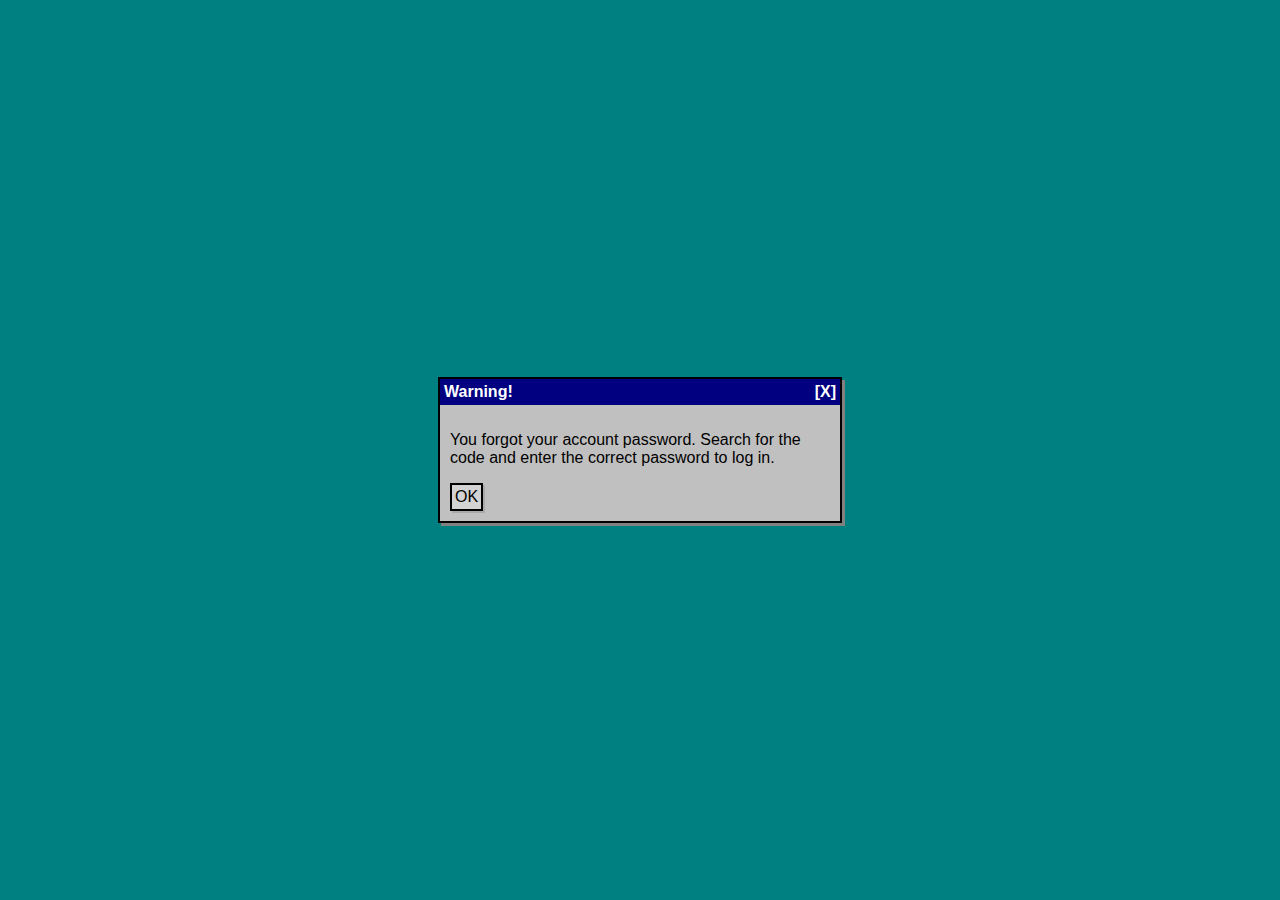
==== index.html @ a2a6279d "all escaperoom pages" ====
<!DOCTYPE html>
<html lang="en">

<head>
    <meta charset="UTF-8">
    <meta name="viewport" content="width=device-width, initial-scale=1.0">
    <title>Escaperoom</title>
    <link href="css/style.css" rel="stylesheet"/>
    <script src="js/script.js" defer></script>
</head>

<body>
    <div class="index-container">
        <div class="window">
            <div class="title-bar">
                <div>Warning!</div>
                <div>[X]</div>
            </div>
            <div class="content">
                <p>You forgot your account password. Search for the code and enter the correct password to log in.</p>
                <a href="pages/homescreen.html" class="button">OK</a>
            </div>
        </div>
    </div>
</body>

</html>
---- css/style.css ----
/* index */

body {
    font-family: sans-serif;
    margin: 0;
    padding: 0;
    list-style: none;
    box-sizing: border-box;
}

.index-container {
    background-color: teal;
    height: 100vh;
    display: flex;
    justify-content: center;
    align-items: center;
}

.window {
    width: 400px;
    border: 2px solid black;
    background-color: silver;
    box-shadow: 3px 3px 0px gray;
}

.title-bar {
    background: navy;
    color: white;
    padding: 4px;
    font-weight: bold;
    display: flex;
    justify-content: space-between;
}

.content {
    padding: 10px;
}

.button {
    border: 2px solid black;
    background: lightgray;
    padding: 3px;
    text-align: center;
    cursor: pointer;
    box-shadow: 2px 2px 0px darkgray;
    display: inline-block;
}

.button:active {
    box-shadow: none;
    transform: translate(2px, 2px);
}

a {
    text-decoration: none;
    color: black;
    display: inline-block;
}

a:active {
    transform: translate(2px, 2px);
}

a:visited {
    text-decoration: none;
    color: black;
}

/* homepage */

.homescreen-container {
    background-color: teal;
    height: 100vh;
    display: flex;
    flex-direction: column;
    justify-content: space-between;
}

.desktop {
    display: flex;
    align-items: flex-start;
    padding: 20px;
}

.icon {
    width: 64px;
    text-align: center;
    color: white;
    cursor: pointer;
}

.bin-icon img {
    width: 48px;
    height: auto;
}

.desktop-text {
    color: white;
}

.bin-icon a {
    display: flex;
    flex-direction: column;
    align-items: center;
    gap: 8px;
}

/* popup */

.popup {
    display: none;
    position: fixed;
    top: 0;
    left: 0;
    width: 100%;
    height: 100%;
    justify-content: center;
    align-items: center;
}

/* navbar */

.taskbar {
    background: silver;
    height: 40px;
    display: flex;
    padding: 5px;
    border-top: 2px solid gray;
    justify-content: flex-start;
    align-items: center;
}

.start-button {
    display: flex;
    align-items: center;
    justify-content: center;
    gap: 8px;
    background: lightgray;
    border: 2px solid black;
    padding: 5px 10px;
    font-weight: bold;
    cursor: pointer;
    box-shadow: 2px 2px 0px darkgray;
    margin: 0 16px;
}

.start-button:active {
    box-shadow: none;
    transform: translate(2px, 2px);
}

.start-button img {
    width: 24px;
    height: auto;
}

ul {
    list-style: none;
    padding: 0;
    margin: 0;
}

.taskbar-icons {
    margin-left: auto;
    margin-right: auto;
    padding: 0 16px;
}

.taskbar-icons>ul {
    display: flex;
    gap: 32px;
    justify-content: center;
    align-items: center;
}

.taskbar-icons>ul>li>a img {
    width: 32px;
    height: auto;

}

/* internet */

.internet-container {
    background-color: black;
    height: 100vh;
    display: flex;
    flex-direction: column;
    justify-content: space-between;
}

.internet-content {
    display: flex;
    justify-content: center;
    margin: auto 0;
}

.pacman-border {
    border-bottom: 2px solid grey;
}

/* login */

.login-container {
    background-color: teal;
    height: 100vh;
    display: flex;
    flex-direction: column;
    justify-content: space-between;
}

.login-content {
    display: flex;
    margin: auto;
}

.login-window {
    width: 400px;
    border: 2px solid black;
    background-color: silver;
    box-shadow: 3px 3px 0px gray;
}

.login-title-bar {
    background: navy;
    color: white;
    padding: 4px;
    font-weight: bold;
    display: flex;
    justify-content: space-between;
}

.login-window-content {
    display: flex;
    flex-direction: column;
}

.login-paragraph {
    display: flex;
    align-items: center;
    justify-content: center;
    margin-bottom: 48px;
}

.login-paragraph img {
    padding: 10px;
    width: 96px;
    height: auto;
}

.login-buttons {
    display: flex;
    justify-content: center;
    gap: 16px;
    margin-top: 200px;
    margin-bottom: 20px;
}

.login-buttons .button {
    padding: 4px 20px;
    font-size: 16px;
}

.inputfields {
    text-align: center;
}

/* finder */

.finder-container {
    background-color: teal;
    height: 100vh;
    display: flex;
    flex-direction: column;
    justify-content: space-between;
}

.finder-content {
    display: flex;
    margin: auto;
}

.finder-window {
    width: 800px;
    height: 430px;
    border: 2px solid black;
    background-color: silver;
    box-shadow: 3px 3px 0px gray;
}

.finder-title-bar {
    background: navy;
    color: white;
    padding: 4px;
    font-weight: bold;
    display: flex;
    justify-content: space-between;
}

.finder-window-content {
    display: flex;
    flex-direction: column;
    justify-content: flex-start;
}

.finder-menu {
    display: flex;
    gap: 36px;
    border-bottom: 2px solid gray;
    padding: 12px 10px;
}

.folder-titel {
    padding: 10px;
    display: flex;
    align-items: center;
    gap: 8px;
    font-weight: bold;
}

.finder-documents {
    padding: 10px;
}

.finder-documents>li>a {
    display: flex;
    align-items: center;
    justify-content: flex-start;
}

.finder-documents li {
    padding: 4px;
}

.document-icon {
    width: 24px;
    height: auto;
}

.close-btn {
    color: white;
}

.close-btn:visited {
    color: white;
}

/* notes */

.notes-container {
    background-color: teal;
    height: 100vh;
    display: flex;
    flex-direction: column;
    justify-content: space-between;
}

.notes-content {
    display: flex;
    margin: auto;
}

.notes-window {
    border: 2px solid black;
    background-color: silver;
    box-shadow: 3px 3px 0px gray;
}

.notes-title-bar {
    background: navy;
    color: white;
    padding: 4px;
    font-weight: bold;
    display: flex;
    justify-content: space-between;
}

.notes-window-content {
    display: flex;
    justify-content: center;
}

.notes-area {
    margin: 24px 8px;
    background-color: white;
    display: flex;
    flex-direction: column;
    width: 900px;
    height: 500px;
    box-shadow: inset 3px 3px;
    padding: 20px;
    gap: 48px;
}

.other-notes {
    display: flex;
    flex-direction: column;
}

textarea {
    height: 70px;
}

/* email */

.email-container {
    background-color: teal;
    height: 100vh;
    display: flex;
    flex-direction: column;
    justify-content: space-between;
}

.email-content {
    display: flex;
    margin: auto;
}

.email-window {
    border: 2px solid black;
    background-color: silver;
    box-shadow: 3px 3px 0px gray;
}

.email-title-bar {
    background: navy;
    color: white;
    padding: 4px;
    font-weight: bold;
    display: flex;
    justify-content: space-between;
}

.email-window-content {
    display: flex;
    flex-direction: column;
    justify-content: center;
}

.email-menu {
    display: flex;
    gap: 36px;
    border-bottom: 2px solid gray;
    padding: 12px 10px;
}

.email-area {
    margin: 8px 8px 24px 8px;
    background-color: white;
    display: flex;
    flex-direction: column;
    width: 1000px;
    height: 400px;
    box-shadow: inset 3px 3px;
    padding: 20px;
}

.email-area p {
    font-style: italic;
}
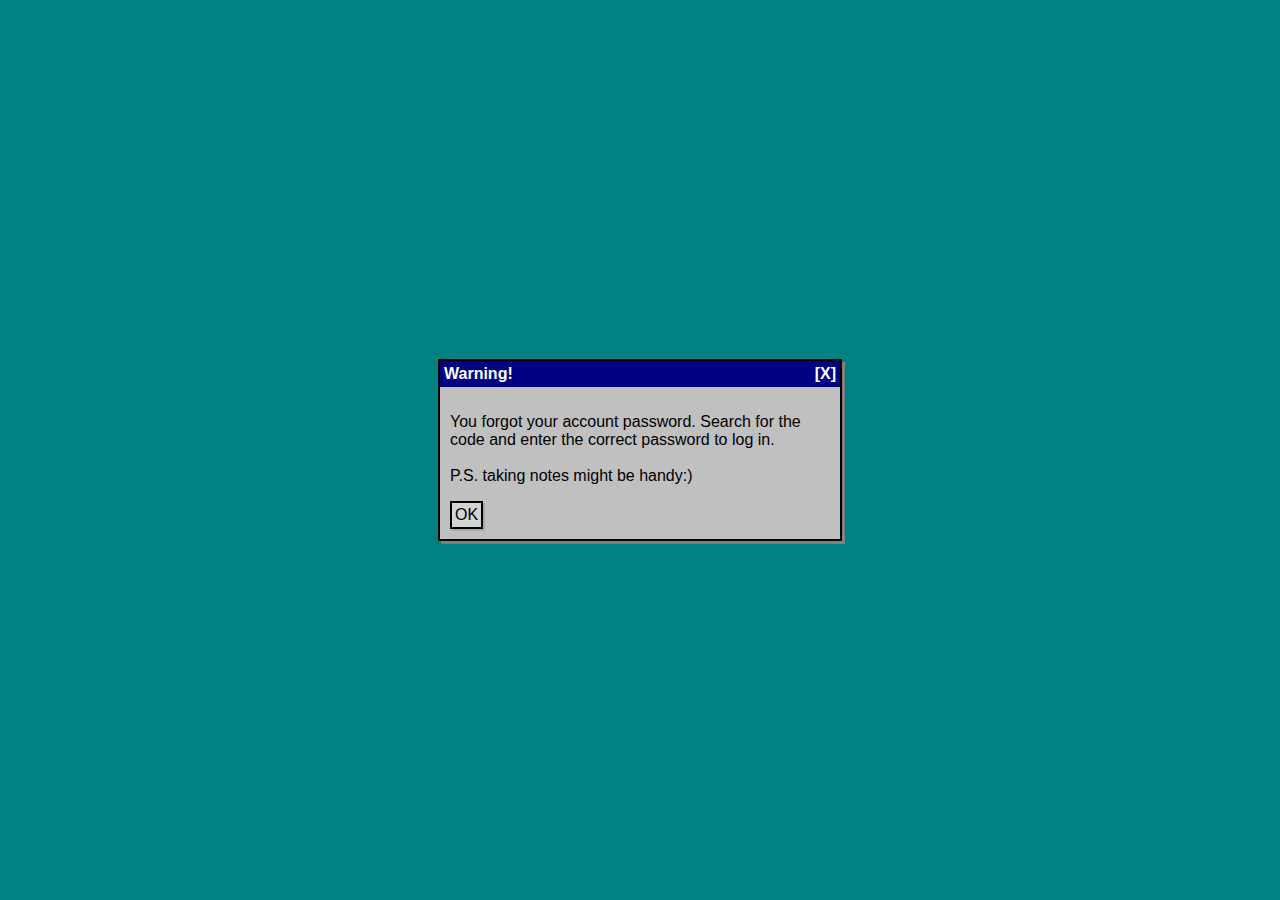
==== commit c094e5e3: "fixes after tests" ====
--- a/index.html
+++ b/index.html
@@ -17,7 +17,7 @@
                 <div>[X]</div>
             </div>
             <div class="content">
-                <p>You forgot your account password. Search for the code and enter the correct password to log in.</p>
+                <p>You forgot your account password. Search for the code and enter the correct password to log in.<br><br>P.S. taking notes might be handy:)</p>
                 <a href="pages/homescreen.html" class="button">OK</a>
             </div>
         </div>
--- a/css/style.css
+++ b/css/style.css
@@ -397,10 +397,6 @@
     flex-direction: column;
 }
 
-textarea {
-    height: 70px;
-}
-
 /* email */
 
 .email-container {
